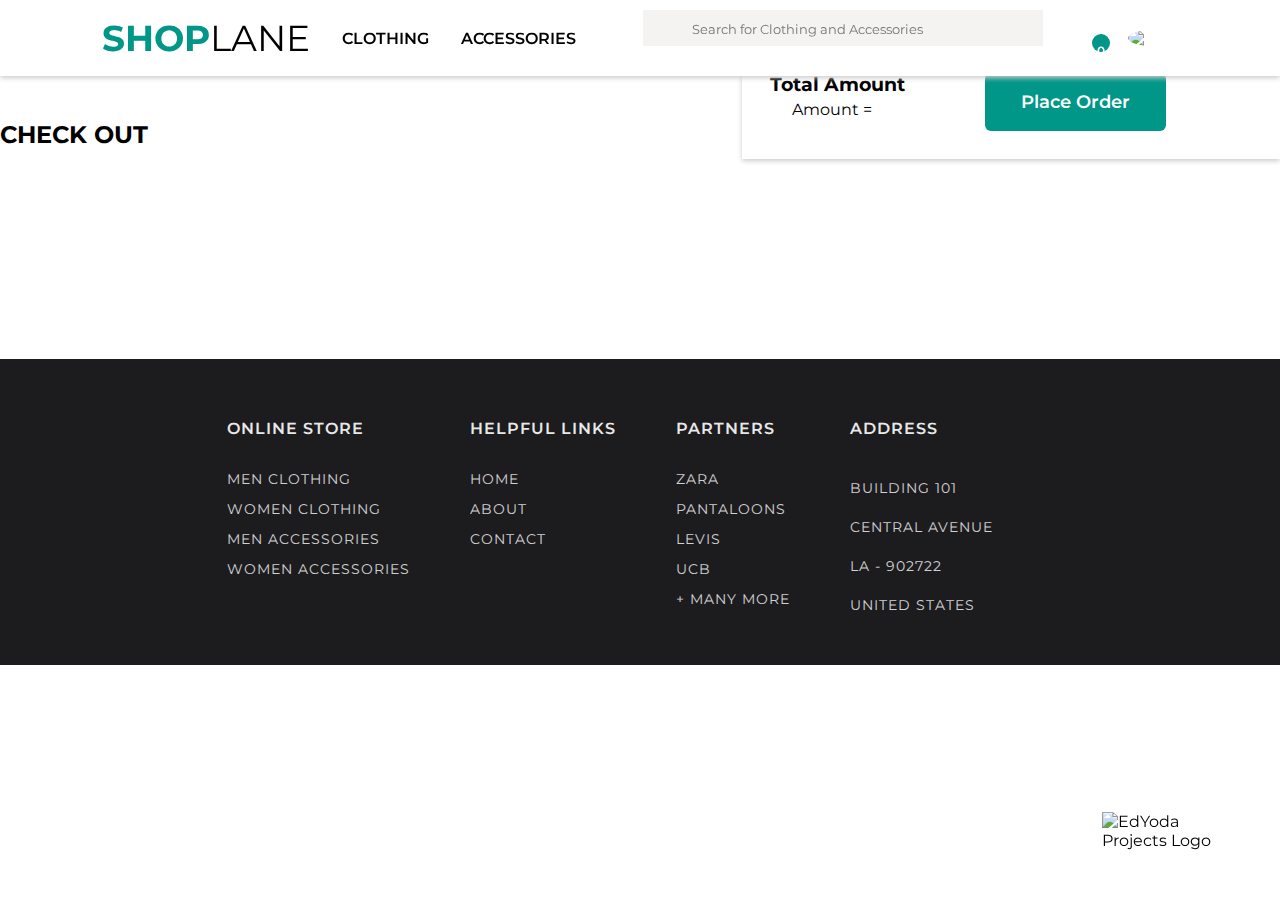
==== javaScriptFinalProject/checkout.html @ 1b18df7f "Add files via upload" ====
<!DOCTYPE html>
<html lang="en">
<head>
    <meta charset="UTF-8">
    <meta name="viewport" content="width=device-width, initial-scale=1.0">
    <title>Shopping APP</title>
    <link rel="stylesheet" href="./details.css">
    <link rel="stylesheet" href="checkout.css">
    <!-- <link rel="stylesheet" href="./index1.css"> -->

    <link rel="preconnect" href="https://fonts.googleapis.com">
<link rel="preconnect" href="https://fonts.gstatic.com" crossorigin>
<link href="https://fonts.googleapis.com/css2?family=Inconsolata:wght@300&family=Montserrat:ital,wght@0,300;1,300&family=Noto+Serif&family=Raleway&family=Ysabeau+Office:wght@200&display=swap" rel="stylesheet">

<script src="https://kit.fontawesome.com/a210127c35.js" crossorigin="anonymous"></script>
    <link rel="preconnect" href="https://fonts.googleapis.com">
    <link rel="preconnect" href="https://fonts.gstatic.com" crossorigin>

<script src="https://code.jquery.com/jquery-3.4.1.min.js"
integrity="sha256-CSXorXvZcTkaix6Yvo6HppcZGetbYMGWSFlBw8HfCJo=" crossorigin="anonymous"></script>

</head>
<body>
    <header>
        <nav id="topbar">
            <div id="left-menu">
                <div id="logo"><a href="./index1.html"><span>Shop</span>lane</a></div>
                <a href="./index1.html#clothing-section" >Clothing</a>
                <a href="./index1.html#accesory-section" >Accessories</a>
            </div>
            <div id="search-wrapper">
                <i class="fas fa-search" aria-hidden="true"></i>
                <input id="search-box" type="text" name="search" placeholder="Search for Clothing and Accessories">
            </div>
            <div id="right-menu">
                <div id="cart-wrapper">
                    <p id="cart-count">0</p>
                    <a href="./checkout.html"><i class="fas fa-shopping-cart" aria-hidden="true"></i></a>
                </div>
                <img id="img"
                    src="https://w7.pngwing.com/pngs/612/280/png-transparent-customer-user-userphoto-account-person-glyphs-icon.png">
            </div>
        </nav>
    </header>

<div id="heading">
    <h2>CHECK OUT</h2>
</div>

<div>
<div id="cart-items">
    <p id="total-items">
        <!-- Total Items:<span>0</span></p> -->
    <div class="cart-product-item">
        <!-- //All items display here -->
    </div>
</div>
<div id="grand-total">
    <h3>Total Amount</h3><br>


<p>Amount =<span id="price"></span></p>
<button id="btn-place-order" onclick="thankyou()">Place Order</button>
</div>

</div>













<div>
<img id="edyoda-projects-logo" src="https://imgur.com/OKAY6Fl.png" alt="EdYoda Projects Logo">
    <footer class="footer">
        <div class="zerodiv">
            <p class="footer-heading">ONLINE STORE</p>
            <a href="/" class="footer-link">MEN CLOTHING</a>
            <a href="/" class="footer-link">WOMEN CLOTHING</a>
            <a href="/" class="footer-link">MEN ACCESSORIES</a>
            <a href="/" class="footer-link">WOMEN ACCESSORIES</a>
        </div>
        <div class="firstdiv">
            <p class="footer-heading">Helpful Links</p>
            <a href="/index1.html" class="footer-link">Home</a>
            <a href="/index1.html" class="footer-link">About</a>
            <a href="/index1.html" class="footer-link">Contact</a>
        </div>
        <div class="seconddiv">
            <p class="footer-heading">Partners</p>
            <a href="/index1.html" class="footer-link">Zara</a>
            <a href="/index1.html" class="footer-link">Pantaloons</a>
            <a href="/index1.html" class="footer-link">Levis</a>
            <a href="/index1.html" class="footer-link">UCB</a>
            <a href="/index1.html" class="footer-link">+ Many More</a>
        </div>
        <div class="thirddiv">
            <p class="footer-heading">Address</p>
            <p href="/index1.html/index1.html" class="footer-link">Building 101</p>
            <p href="/index1.html/index1.html" class="footer-link">Central Avenue</p>
            <p href="/index1.html/index1.html" class="footer-link">LA - 902722</p>
            <p href="/index1.html/index1.html" class="footer-link">United States</p>
        </div>
    </footer>
</div>

    <script src="./checkout.js"></script>
</body>
</html>
---- javaScriptFinalProject/details.css ----
*{
    margin: 0;
    margin-top: 0px;
  padding: 0;
  box-sizing: border-box;
  font-family: "Montserrat", sans-serif;
}
 
#search-box{
    width: 100%;
    border: 1px solid rgb(245, 242, 242);
    background-color: rgb(245, 242, 242);
    box-sizing: border-box;
    padding: 10px 24px 8px 48px;
    color: black;
    outline: none;
  }

  #topbar {
    width: 100%;
    box-shadow: 0 2px 5px #ccc;
    background-color: white;
    z-index: 10;
    position: fixed;
    top: 0;
    left: 0;
    display: flex;
    justify-content: space-between;
    align-items: center;
    box-sizing: border-box;
    padding: 16px 8%;
    /* display: none; */
  }
  .fa-search::before {
    position: relative;
    top: 28px;
    left: 18px;
    color: #ccc;
  
  }
  .fa-shopping-cart {
    position: relative;
    bottom: 5px;
    right: 30px;
    color: black;
  
  }
  
  #left-menu {
    display: flex;
    align-items: center;
  }
  
  #left-menu>a {
    text-decoration: none;
    color: black;
    margin-left: 32px;
    text-transform: uppercase;
    font-weight: 600;
  }
  #search-wrapper {
    width: 100%;
    max-width: 400px;
    position: relative;
    bottom: 10px;
  
  }
  
  #right-menu {
    display: inline-flex;
    justify-content: end;
    align-items: center;
  }
  
  #right-menu {
    display: flex;
  }
  
  #logo span {
    font-weight: bold;

  }
  
  #logo a {
    cursor: pointer;
    color: black;
    text-decoration: none;
  }
  #logo {
    font-size: 36px;
    text-transform: uppercase;
  }
  
  #cart-count {
    width: 18px;
    height: 18px;
    font-size: 12px;
    margin: 0;
    box-sizing: border-box;
    text-align: center;
    font-weight: 600;
    background-color: #009688;
    color: white;
    border-radius: 50%;
    position: relative;
    top: 5px;
    right: 18px;
    z-index: 1;
  }
  #img {
    width: 50px;
    border-radius: 50%;
  }
#image{
    width:40%;
    /* border: 2px solid; */
    padding-right: 5%;
    cursor: pointer;
    box-sizing: border-box;
    margin-left: 3%;
}

img{
    width:100%;
}
#details{
    width:50%
}
#container{
    display: flex;
    width: 100%;
    height: 100%;
    /* flex-direction: column; */
    justify-content:space-evenly;
    /* border: 1px solid; */
    margin-bottom: 15%;
    margin-top: 100px;
}
.name{
    
        font-size: 43px;
        font-weight: 400;
        letter-spacing: 0.5px;
        margin-bottom: 8px;
        font-family: "Montserrat", sans-serif;
        padding: 10px;
      }

.brand{
    margin-top: 20px;
    font-weight: 200;
    font-size: 20px;
    letter-spacing: 1px;
    color: rgb(27, 25, 25);
    font-family: "Montserrat", sans-serif;
    box-sizing: border-box;
}

.price {
    margin-top: 20px;
    font-weight: 200;
    font-size: 20px;
    letter-spacing: 1px;
    color: rgb(27, 25, 25);
    font-family: "Montserrat", sans-serif;
}
span{
    color: #009688;
font-weight: 800;
font-family: "Montserrat", sans-serif;
}


.description-heading{
margin-top: 20px;
font-weight: 200;
font-size: 20px;
letter-spacing: 1px;
color:#1b1919;
font-family: 'Montserrat', sans-serif;
}
.description-para{
    margin-top: 20px;
font-size: 16px;
font-weight: 400;
color: #86939e;
font-family: "Montserrat", sans-serif;
}


.product-preview{
margin-top: 20px;
font-weight: 200;
font-size: 20px;
letter-spacing: 1px;
color: rgb(27, 25, 25);
font-family: "Montserrat", sans-serif;
}

#previewing{
    display: flex;
flex-wrap: wrap;
justify-content: left;
margin-top: 20px;
}
#images_0,#images_1,#images_2,#images_3,#images_4,#images_5{
    width: 100px;
    display: flex;
    flex-wrap: wrap;
    margin: 5px;
height: 30%;
cursor: pointer;
padding: 4px;
border-radius: 6px;


}
 
.active{
    border: 2px solid #009688;
}


.maimImg:hover{
    width:100%;
    cursor:zoom-in;
}
#mainImg{
    width:100%
}

footer {
    width: 100%;
    background-color: #1c1b1e;
    display: flex;
    justify-content: center;
    box-sizing: border-box;
    padding: 4% 8%;
  }
  
  .firstdiv,
  .seconddiv,
  .zerodiv,
  .thirddiv {
    display: flex;
    flex-direction: column;
    padding-right: 60px;
    color: white;
  }
  
  .footer a {
    text-decoration: none;
    color: white;
  }
  
  .footer-heading {
    padding-bottom: 20px;
    text-transform: uppercase;
    font-weight: 600;
    font-size: 16px;
    color: white;
    opacity: 0.9;
    letter-spacing: 1px;
  }
  
  .footer-link {
    text-decoration: none;
    color: white;
    display: block;
    margin-top: 12px;
    letter-spacing: 1px;
    text-transform: uppercase;
    font-size: 14px;
    opacity: 0.8;
  }
  #edyoda-projects-logo {
    width: 128px;
    position: fixed;
    bottom: 50px;
    right: 50px;
    z-index: 2;
  }

  #btn-add-to-cart {
    background-color: #009688;
    font-size: 18px;
    border: 0;
    cursor: pointer;
    outline: none;
    padding: 18px 36px;
    border-radius: 6px;
    margin-top: 36px;
    font-weight: 600;
    color: rgba(0, 0, 0, 0.8);
    color: white;
    transition: transform 200ms;
  }
---- javaScriptFinalProject/checkout.css ----
#heading{
margin-top: 120px;
}
.container{
    width: 43%;
    height: 15%;
    /* border: 2px solid; */
    display: flex;
    justify-content: space-between;
    margin-bottom: 60px;
    margin-left: 90px;
    box-shadow: 0 2px 5px #ccc;
    padding: 20px;
}
.container img{
    width: 90px;
}
.nametag{
    /* display: flex; */
    justify-content: center;
    align-items: center;
    margin-top: 20px;
}
p{
    padding-top: 9px;
}
.container:hover{
box-shadow: 0px 2px 10px rgb(0 0 0 /70%);
  cursor: pointer;
}

#total-items{
    margin-left:80px;
    font-size: 28px;
    padding-bottom: 20px;
    padding-top:40px
}
#grand-total{
    width: 42%;
    /* height: 15%; */
    display: flex;
    align-items: center;
    box-shadow: 0 2px 5px #ccc;
    float: right;
    position: relative;
    bottom: 200px;
    padding: 28px;
}
#grand-total p {
    position: relative;
    top: 21px;
    right: 113px;
  }


  #btn-place-order {
    background-color: #009688;
    font-size: 18px;
    border: 0;
    cursor: pointer;
    outline: none;
    padding: 18px 36px;
    border-radius: 6px;
    margin-top: 36px;
    font-weight: 600;
    color: rgba(0, 0, 0, 0.8);
    color: white;
  }
---- javaScriptFinalProject/index1.css ----
* {
  margin: 0;
  padding: 0;
}

html {
  scroll-behavior: smooth;
}

body {
  font-family: 'Open Sans', sans-serif;
}

#search-box {
  width: 100%;
  border: 1px solid rgb(245, 242, 242);
  background-color: rgb(245, 242, 242);
  box-sizing: border-box;
  padding: 10px 24px 8px 48px;
  color: black;
  outline: none;
}

#img {
  width: 50px;
  border-radius: 50%;
}

#topbar {
  width: 100%;
  box-shadow: 0 2px 5px #ccc;
  background-color: white;
  z-index: 10;
  position: fixed;
  top: 0;
  left: 0;
  display: flex;
  justify-content: space-between;
  align-items: center;
  box-sizing: border-box;
  padding: 16px 8%;
  /* display: none; */
}

.fa-search::before {
  position: relative;
  top: 28px;
  left: 18px;
  color: #ccc;

}

.fa-shopping-cart {
  position: relative;
  bottom: 5px;
  right: 30px;
  color: black;

}

#left-menu {
  display: flex;
  align-items: center;
}

#left-menu>a {
  text-decoration: none;
  color: black;
  margin-left: 32px;
  text-transform: uppercase;
  font-weight: 600;
}

#search-wrapper {
  width: 100%;
  max-width: 400px;
  position: relative;
  bottom: 10px;

}

#right-menu {
  display: inline-flex;
  justify-content: end;
  align-items: center;
}

#right-menu {
  display: flex;
}

#logo span {
  color: #009688;
  font-weight: 800;
}

#logo a {
  cursor: pointer;
  color: black;
  text-decoration: none;
}

#logo {

  font-size: 36px;
  text-transform: uppercase;
}

#cart-count {
  width: 18px;
  height: 18px;
  font-size: 12px;
  margin: 0;
  box-sizing: border-box;
  text-align: center;
  font-weight: 600;
  background-color: #009688;
  color: white;
  border-radius: 50%;
  position: relative;
  top: 5px;
  right: 18px;
  z-index: 1;
}

#clothing-items,
#accessories-item {
  /* border: 1px solid black; */
  width: 80%;
  display: flex;
  flex-wrap: wrap;
  margin: 60px auto;
  margin: 20px 10%;
  font-family: "Montserrat", sans-serif;
}

.product-card {
  width: calc(20% - 18px);
  width: 100%;
  max-width: 19%;
  margin-left: 0.5%;
  margin-right: 0.5%;
  margin-bottom: 16px;
  box-sizing: border-box;
  box-shadow: 0px 2px 10px rgb(0 0 0 /30%);
  border-radius: 2px;
  /* padding: 10px; */
}

.details {
  padding: 10px;
}

.name {
  font-size: 18px;
  font-weight: 400;
  letter-spacing: 0.5px;
  margin-bottom: 8px;
  font-family: "Montserrat", sans-serif;
  /* padding: 10px; */
}

.brand {
  /* margin-top: 10px; */
  text-align: left;
  font-size: 12px;
  color: #6e6e6e;
  margin-top: 0px;
  /* padding-left: 10px; */
  font-weight: bold;
  margin-bottom: 5px;
  font-family: "Montserrat", sans-serif;
  color: rgb(110, 110, 110);
}

.price {
  color: #009688;
  font-size: 18px;
  letter-spacing: 2px;
}

.price span {
  font-size: 18px;
  letter-spacing: 2px;
  color: #009688;
}

.image {
  width: 100%;
}

.item {
  width: 80%;
  margin: 80px auto;
  height: 30%;
}

.section-heading {
  margin-top: 160px;
  margin-left: 10%;
  font-size: 33px;
  margin-bottom: 0px;
}

.product-card:hover {
  box-shadow: 0px 2px 10px rgb(0 0 0 /70%);
  cursor: pointer;
}

#clothing-section {
  margin-top: 100px;
}

footer {
  width: 100%;
  background-color: #1c1b1e;
  display: flex;
  justify-content: center;
  box-sizing: border-box;
  padding: 4% 8%;
}

.firstdiv,
.seconddiv,
.zerodiv,
.thirddiv {
  display: flex;
  flex-direction: column;
  padding-right: 60px;
  color: white;
}

.footer a {
  text-decoration: none;
  color: white;
}

.footer-heading {
  padding-bottom: 20px;
  text-transform: uppercase;
  font-weight: 600;
  font-size: 16px;
  color: white;
  opacity: 0.9;
  letter-spacing: 1px;
}

.footer-link {
  text-decoration: none;
  color: white;
  display: block;
  margin-top: 12px;
  letter-spacing: 1px;
  text-transform: uppercase;
  font-size: 14px;
  opacity: 0.8;
}
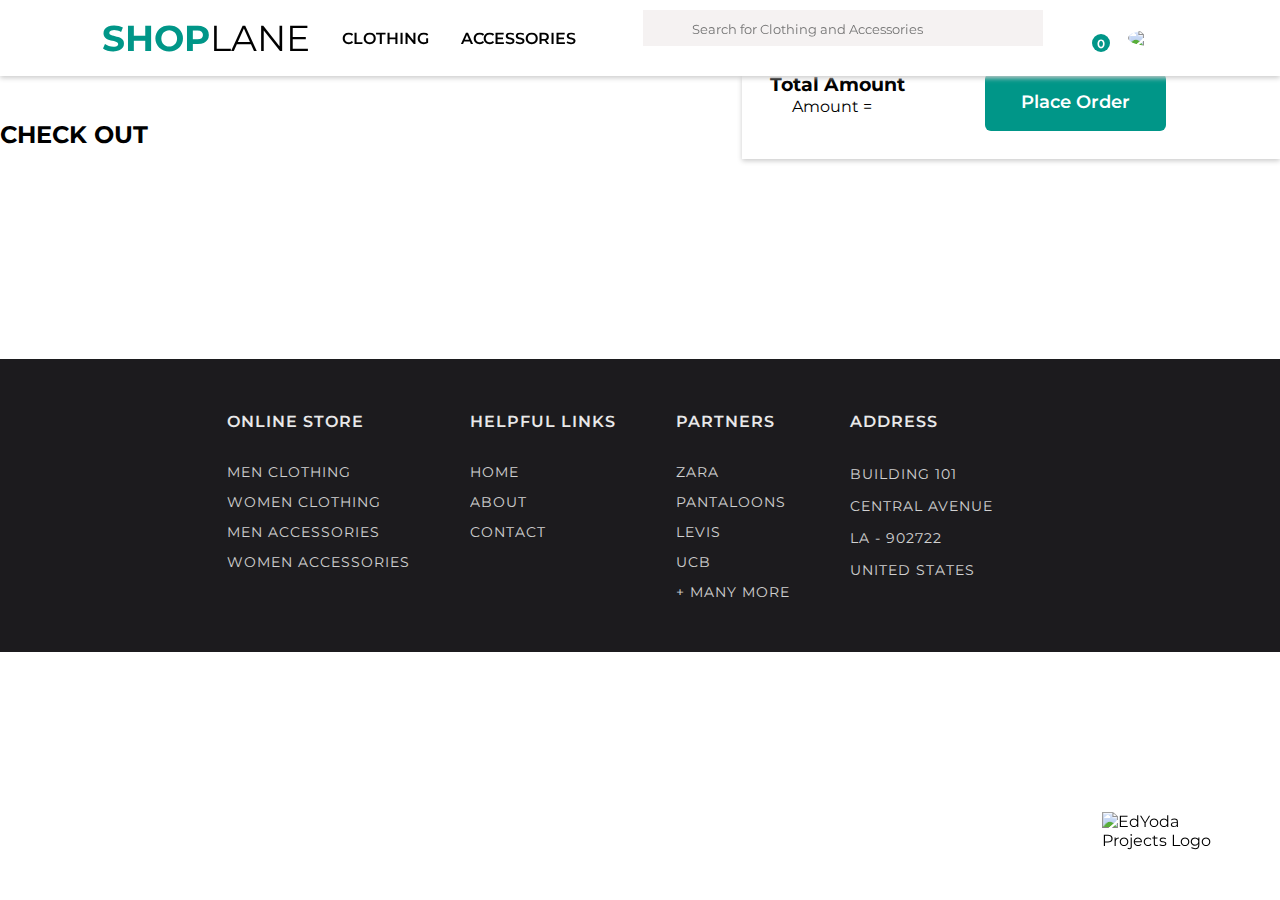
==== commit 09edf440: "final project" ====
--- a/javaScriptFinalProject/checkout.html
+++ b/javaScriptFinalProject/checkout.html
@@ -4,7 +4,7 @@
     <meta charset="UTF-8">
     <meta name="viewport" content="width=device-width, initial-scale=1.0">
     <title>Shopping APP</title>
-    <link rel="stylesheet" href="./details.css">
+     <link rel="stylesheet" href="./details.css">
     <link rel="stylesheet" href="checkout.css">
     <!-- <link rel="stylesheet" href="./index1.css"> -->
 
--- a/javaScriptFinalProject/details.css
+++ b/javaScriptFinalProject/details.css
@@ -6,7 +6,7 @@
   font-family: "Montserrat", sans-serif;
 }
  
-#search-box{
+ #search-box{
     width: 100%;
     border: 1px solid rgb(245, 242, 242);
     background-color: rgb(245, 242, 242);
--- a/javaScriptFinalProject/checkout.css
+++ b/javaScriptFinalProject/checkout.css
@@ -16,14 +16,14 @@
 .container img{
     width: 90px;
 }
-.nametag{
+ .nametag{
     /* display: flex; */
     justify-content: center;
     align-items: center;
     margin-top: 20px;
 }
 p{
-    padding-top: 9px;
+    padding-top: 2px;
 }
 .container:hover{
 box-shadow: 0px 2px 10px rgb(0 0 0 /70%);
--- a/javaScriptFinalProject/index1.css
+++ b/javaScriptFinalProject/index1.css
@@ -7,7 +7,7 @@
   scroll-behavior: smooth;
 }
 
-body {
+ body {
   font-family: 'Open Sans', sans-serif;
 }
 
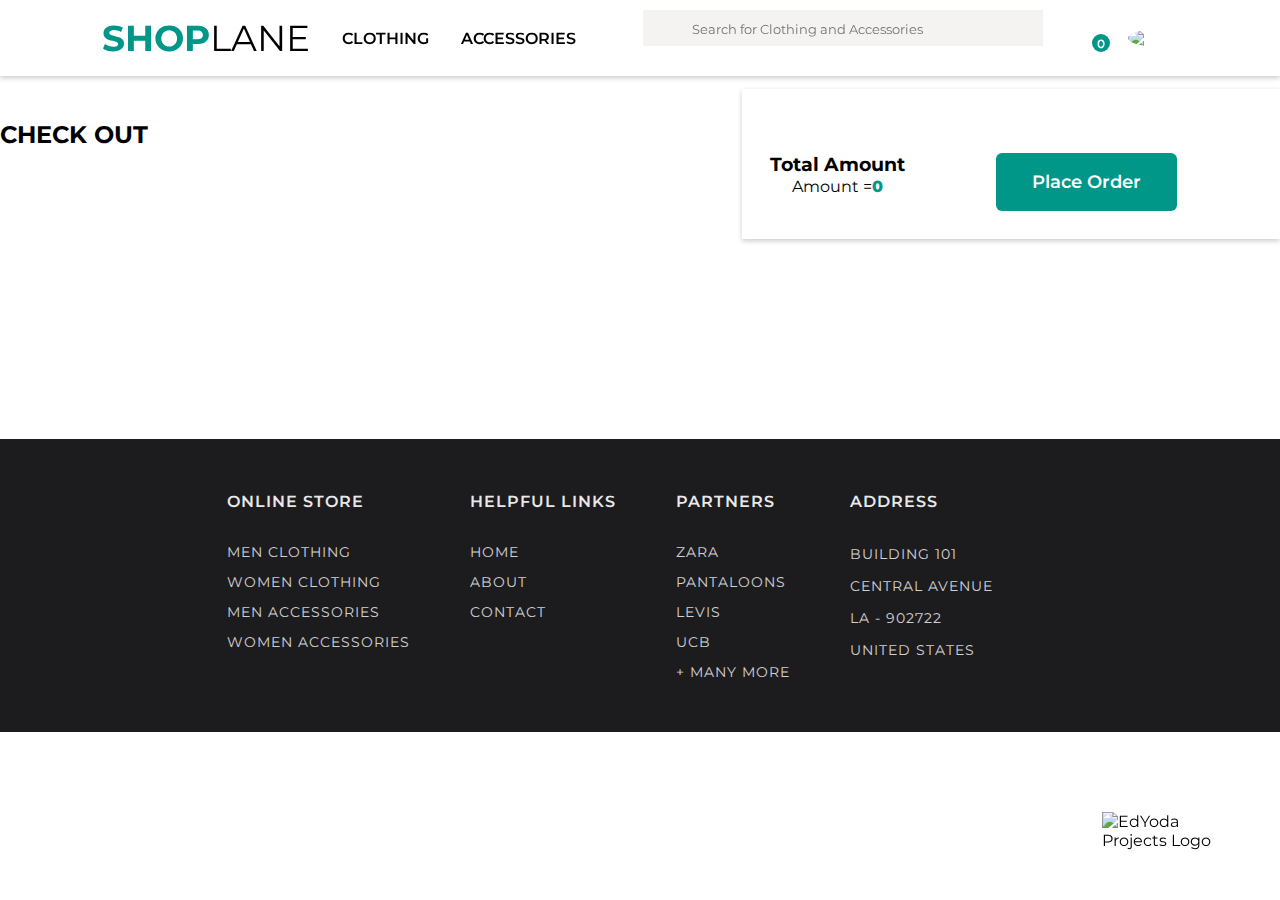
==== commit 301d2b70: "All the Errors are clear .  Count Remove Item Button Added" ====
--- a/javaScriptFinalProject/checkout.html
+++ b/javaScriptFinalProject/checkout.html
@@ -21,10 +21,13 @@
 
 </head>
 <body>
+    <!-- ===========================================================================
+                      Navbar Header
+    =========================================================================== -->
     <header>
         <nav id="topbar">
             <div id="left-menu">
-                <div id="logo"><a href="./index1.html"><span>Shop</span>lane</a></div>
+                <div id="logo"><a href="./index.html"><span>Shop</span>lane</a></div>
                 <a href="./index1.html#clothing-section" >Clothing</a>
                 <a href="./index1.html#accesory-section" >Accessories</a>
             </div>
@@ -43,6 +46,11 @@
         </nav>
     </header>
 
+
+        <!-- ===========================================================================
+                     Main Checkout part Starts
+    =========================================================================== -->
+
 <div id="heading">
     <h2>CHECK OUT</h2>
 </div>
@@ -57,9 +65,7 @@
 </div>
 <div id="grand-total">
     <h3>Total Amount</h3><br>
-
-
-<p>Amount =<span id="price"></span></p>
+<p>Amount =<span id="price">0</span></p>
 <button id="btn-place-order" onclick="thankyou()">Place Order</button>
 </div>
 
--- a/javaScriptFinalProject/checkout.css
+++ b/javaScriptFinalProject/checkout.css
@@ -46,6 +46,7 @@
     position: relative;
     bottom: 200px;
     padding: 28px;
+    margin-top: 80px;
 }
 #grand-total p {
     position: relative;
@@ -67,3 +68,17 @@
     color: rgba(0, 0, 0, 0.8);
     color: white;
   }
+
+  .removebtn{
+    padding: 10px 5px;
+    margin-top: 20px;
+    margin-left: 100px;
+    background-color: rgb(204, 28, 28);
+    color: white;
+    border: none;
+    cursor: pointer;
+  }
+
+  .removebtn:hover{
+    background-color:rgb(238, 11, 11) ;
+  }